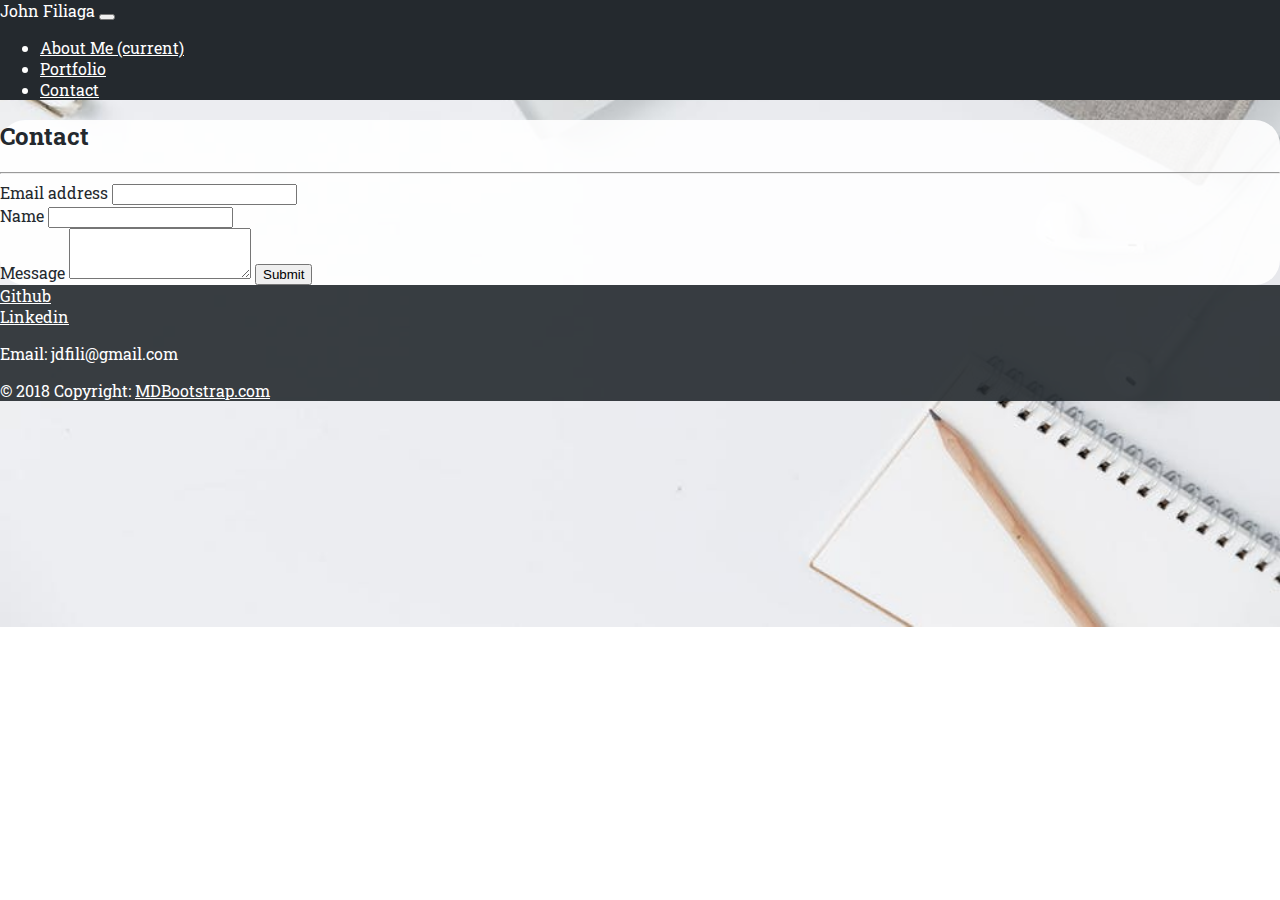
==== contact.html @ 191506fb "designed all pages, and added links" ====
<!DOCTYPE html>
<html lang="en">

<head>
    <meta charset="UTF-8">
    <meta name="viewport" content="width=device-width, initial-scale=1.0">
    <meta http-equiv="X-UA-Compatible" content="ie=edge">
    <title>Contact</title>
    <link rel="stylesheet" href="https://stackpath.bootstrapcdn.com/bootstrap/4.1.3/css/bootstrap.min.css" integrity="sha384-MCw98/SFnGE8fJT3GXwEOngsV7Zt27NXFoaoApmYm81iuXoPkFOJwJ8ERdknLPMO"
        crossorigin="anonymous">
    <link rel="stylesheet" href="css/style.css">
    <link href="https://fonts.googleapis.com/css?family=Roboto+Slab" rel="stylesheet">
    <script src="https://code.jquery.com/jquery-3.3.1.slim.min.js" integrity="sha384-q8i/X+965DzO0rT7abK41JStQIAqVgRVzpbzo5smXKp4YfRvH+8abtTE1Pi6jizo"
        crossorigin="anonymous"></script>
    <script src="https://cdnjs.cloudflare.com/ajax/libs/popper.js/1.14.3/umd/popper.min.js" integrity="sha384-ZMP7rVo3mIykV+2+9J3UJ46jBk0WLaUAdn689aCwoqbBJiSnjAK/l8WvCWPIPm49"
        crossorigin="anonymous"></script>
    <script src="https://stackpath.bootstrapcdn.com/bootstrap/4.1.3/js/bootstrap.min.js" integrity="sha384-ChfqqxuZUCnJSK3+MXmPNIyE6ZbWh2IMqE241rYiqJxyMiZ6OW/JmZQ5stwEULTy"
        crossorigin="anonymous"></script>
</head>

<body>
    <nav class="navbar navbar-dark bg-dark mb-4">
        <a class="navbar-brand" href="#">John Filiaga</a>
        <button class="navbar-toggler" type="button" data-toggle="collapse" data-target="#navbarText" aria-controls="navbarText"
            aria-expanded="false">
            <span class="navbar-toggler-icon"></span>
        </button>
        <div class="collapse navbar-collapse" id="navbarText">
            <ul class="navbar-nav mr-auto">
                <li class="nav-item active">
                    <a class="nav-link" href="index.html">About Me <span class="sr-only">(current)</span></a>
                </li>
                <li class="nav-item">
                    <a class="nav-link" href="portfolio.html">Portfolio</a>
                </li>
                <li class="nav-item">
                    <a class="nav-link" href="contact.html">Contact</a>
                </li>
            </ul>
        </div>
    </nav>
    <div class="container contact-form">
        <div class="header_container mb-4">
            <h2>Contact</h2> <hr>
        </div>
        <form>
            <div class="form-group">
                <label for="exampleFormControlInput1">Email address</label>
                <input type="email" class="form-control" id="exampleFormControlInput1">
            </div>
            <div class="form-group">
                <label for="exampleFormControlInput2">Name</label>
                <input type="name" class="form-control" id="exampleFormControlInput2">
            </div>
            <div class="form-group pb-4 mb-4">
                <label for="exampleFormControlTextarea1">Message</label>
                <textarea class="form-control" id="exampleFormControlTextarea1" rows="3"></textarea>
                <input class="btn btn-primary mt-4" type="submit" value="Submit">
            </div>
        </form>
    </div>
    <footer>
        <div class="footer-text text-center">
            <div><a href="https://github.com/jdfili">Github</a>
            </div>
            <div><a href="https://www.linkedin.com/feed/">Linkedin</a>
            </div>
            <p>Email: jdfili@gmail.com</p>
        </div>
        <div class="footer-copyright text-center py-3">© 2018 Copyright:
            <a href="https://mdbootstrap.com/education/bootstrap/"> MDBootstrap.com</a>
        </div>
    </footer>
</body>

</html>
---- css/style.css ----
body {
    margin: auto 0;
    background-image: url("../images/pexels-photo-373076.jpeg");
    background-repeat: no-repeat;
    background-position: center center;
    background-size: cover;
    color: rgb(36,41,46);
    font-family: 'Roboto Slab', serif;

}
nav {
    background: rgb(36,41,46);
    color: white;
}

.jumbotron {
    background: rgb(255, 255, 255, 0.9);
    border-radius: 25px;
    color: rgb(36,41,46);
}
.portfolio-container {
    text-align: center;
}
.card {
    margin: 5px;
}
img {
    height: 200px;
}
.contact-form {
    background: rgb(255, 255, 255, 0.9);
    border-radius: 25px;
    color: rgb(36,41,46);
}
a {
    color: white;
}
a:hover {
    cursor: pointer;
    text-decoration: none;
}
footer {
    background: rgb(36,41,46,0.9);
    color: white;
}
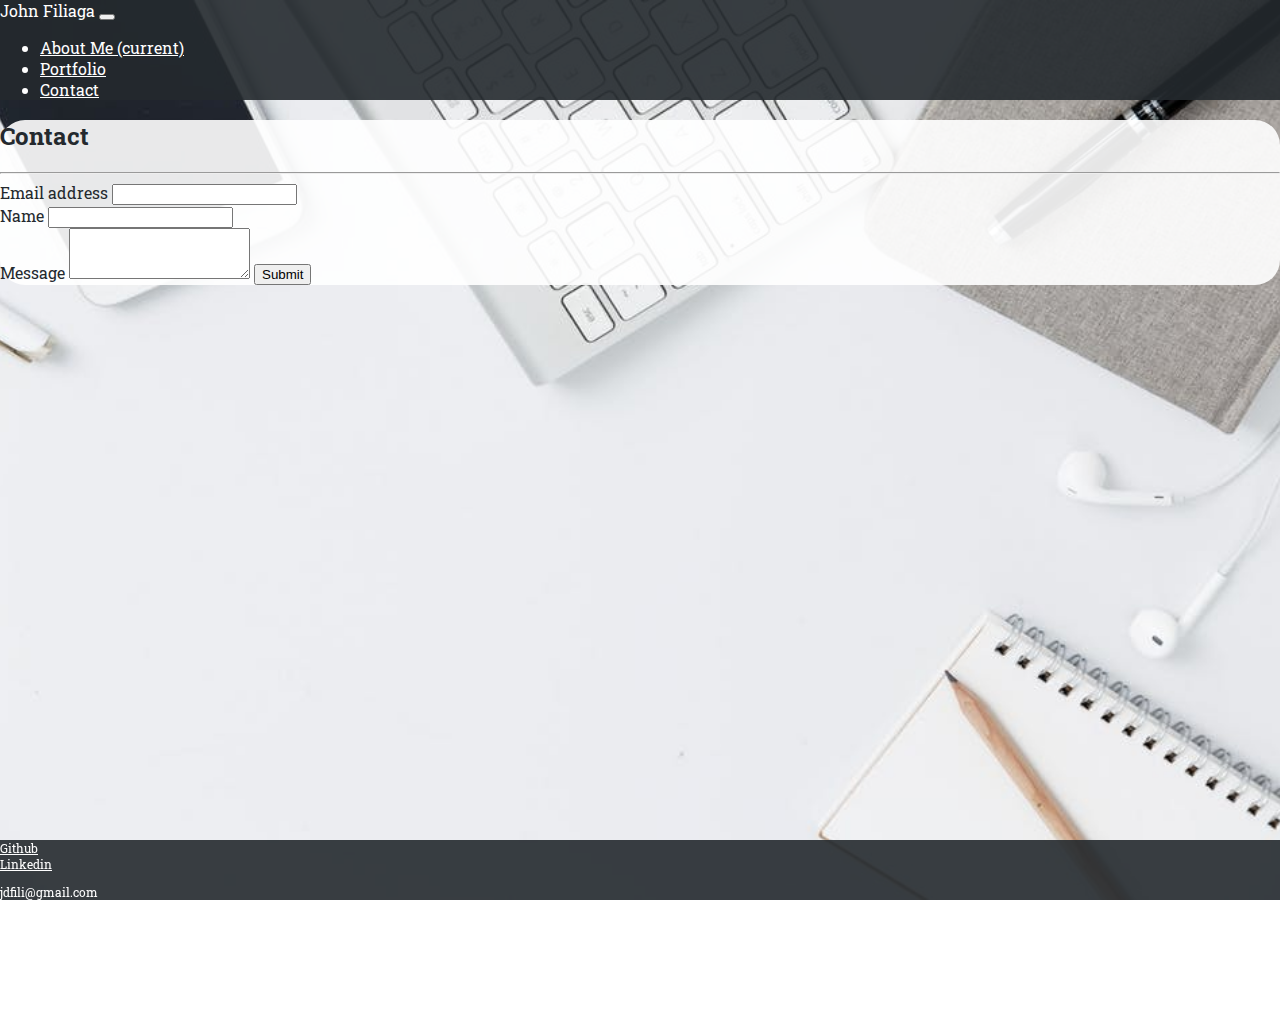
==== commit 5bc5d1ea: "added sticky footer" ====
--- a/contact.html
+++ b/contact.html
@@ -7,6 +7,8 @@
     <meta http-equiv="X-UA-Compatible" content="ie=edge">
     <title>Contact</title>
     <link rel="stylesheet" href="https://stackpath.bootstrapcdn.com/bootstrap/4.1.3/css/bootstrap.min.css" integrity="sha384-MCw98/SFnGE8fJT3GXwEOngsV7Zt27NXFoaoApmYm81iuXoPkFOJwJ8ERdknLPMO"
+        crossorigin="anonymous">
+    <link rel="stylesheet" href="https://use.fontawesome.com/releases/v5.6.3/css/all.css" integrity="sha384-UHRtZLI+pbxtHCWp1t77Bi1L4ZtiqrqD80Kn4Z8NTSRyMA2Fd33n5dQ8lWUE00s/"
         crossorigin="anonymous">
     <link rel="stylesheet" href="css/style.css">
     <link href="https://fonts.googleapis.com/css?family=Roboto+Slab" rel="stylesheet">
@@ -19,7 +21,7 @@
 </head>
 
 <body>
-    <nav class="navbar navbar-dark bg-dark mb-4">
+    <nav class="navbar navbar-dark mb-4">
         <a class="navbar-brand" href="#">John Filiaga</a>
         <button class="navbar-toggler" type="button" data-toggle="collapse" data-target="#navbarText" aria-controls="navbarText"
             aria-expanded="false">
@@ -27,48 +29,48 @@
         </button>
         <div class="collapse navbar-collapse" id="navbarText">
             <ul class="navbar-nav mr-auto">
-                <li class="nav-item active">
+                <li class="nav-item">
                     <a class="nav-link" href="index.html">About Me <span class="sr-only">(current)</span></a>
                 </li>
                 <li class="nav-item">
                     <a class="nav-link" href="portfolio.html">Portfolio</a>
                 </li>
-                <li class="nav-item">
+                <li class="nav-item active">
                     <a class="nav-link" href="contact.html">Contact</a>
                 </li>
             </ul>
         </div>
     </nav>
-    <div class="container contact-form">
-        <div class="header_container mb-4">
-            <h2>Contact</h2> <hr>
+    <div class="page-wrap">
+        <div class="container contact-form">
+            <div class="header_container mb-4">
+                <h2>Contact</h2>
+                <hr>
+            </div>
+            <form>
+                <div class="form-group">
+                    <label for="exampleFormControlInput1">Email address</label>
+                    <input type="email" class="form-control" id="exampleFormControlInput1">
+                </div>
+                <div class="form-group">
+                    <label for="exampleFormControlInput2">Name</label>
+                    <input type="name" class="form-control" id="exampleFormControlInput2">
+                </div>
+                <div class="form-group pb-4 mb-4">
+                    <label for="exampleFormControlTextarea1">Message</label>
+                    <textarea class="form-control" id="exampleFormControlTextarea1" rows="3"></textarea>
+                    <input class="btn btn-primary mt-4" type="submit" value="Submit">
+                </div>
+            </form>
         </div>
-        <form>
-            <div class="form-group">
-                <label for="exampleFormControlInput1">Email address</label>
-                <input type="email" class="form-control" id="exampleFormControlInput1">
-            </div>
-            <div class="form-group">
-                <label for="exampleFormControlInput2">Name</label>
-                <input type="name" class="form-control" id="exampleFormControlInput2">
-            </div>
-            <div class="form-group pb-4 mb-4">
-                <label for="exampleFormControlTextarea1">Message</label>
-                <textarea class="form-control" id="exampleFormControlTextarea1" rows="3"></textarea>
-                <input class="btn btn-primary mt-4" type="submit" value="Submit">
-            </div>
-        </form>
     </div>
     <footer>
         <div class="footer-text text-center">
-            <div><a href="https://github.com/jdfili">Github</a>
+            <div><i class="fab fa-github mr-2"></i><a href="https://github.com/jdfili">Github</a>
             </div>
-            <div><a href="https://www.linkedin.com/feed/">Linkedin</a>
+            <div><i class="fab fa-linkedin mr-2"></i><a href="https://www.linkedin.com/in/john-filiaga-8a2758171/">Linkedin</a>
             </div>
-            <p>Email: jdfili@gmail.com</p>
-        </div>
-        <div class="footer-copyright text-center py-3">© 2018 Copyright:
-            <a href="https://mdbootstrap.com/education/bootstrap/"> MDBootstrap.com</a>
+            <p> <i class="far fa-envelope mr-2"></i>jdfili@gmail.com</p>
         </div>
     </footer>
 </body>
--- a/css/style.css
+++ b/css/style.css
@@ -1,4 +1,4 @@
-body {
+html, body {
     margin: auto 0;
     background-image: url("../images/pexels-photo-373076.jpeg");
     background-repeat: no-repeat;
@@ -6,10 +6,12 @@
     background-size: cover;
     color: rgb(36,41,46);
     font-family: 'Roboto Slab', serif;
+    font-size: 16px;
+    height: 100%;
 
 }
 nav {
-    background: rgb(36,41,46);
+    background: rgb(36,41,46,0.9);
     color: white;
 }
 
@@ -27,6 +29,14 @@
 img {
     height: 200px;
 }
+.page-wrap {
+    min-height: 100%;
+    margin-bottom: -5em; 
+}
+.page-wrap:after {
+    content: "";
+    display: block;
+}
 .contact-form {
     background: rgb(255, 255, 255, 0.9);
     border-radius: 25px;
@@ -39,7 +49,17 @@
     cursor: pointer;
     text-decoration: none;
 }
+footer, .page-wrap:after {
+    height: 5em; 
+  }
 footer {
     background: rgb(36,41,46,0.9);
     color: white;
+    position: fixed;
+    left: 0;
+    bottom: 0;
+    width: 100%;
+    height: 5em;
+    font-size: 12px;
 }
+
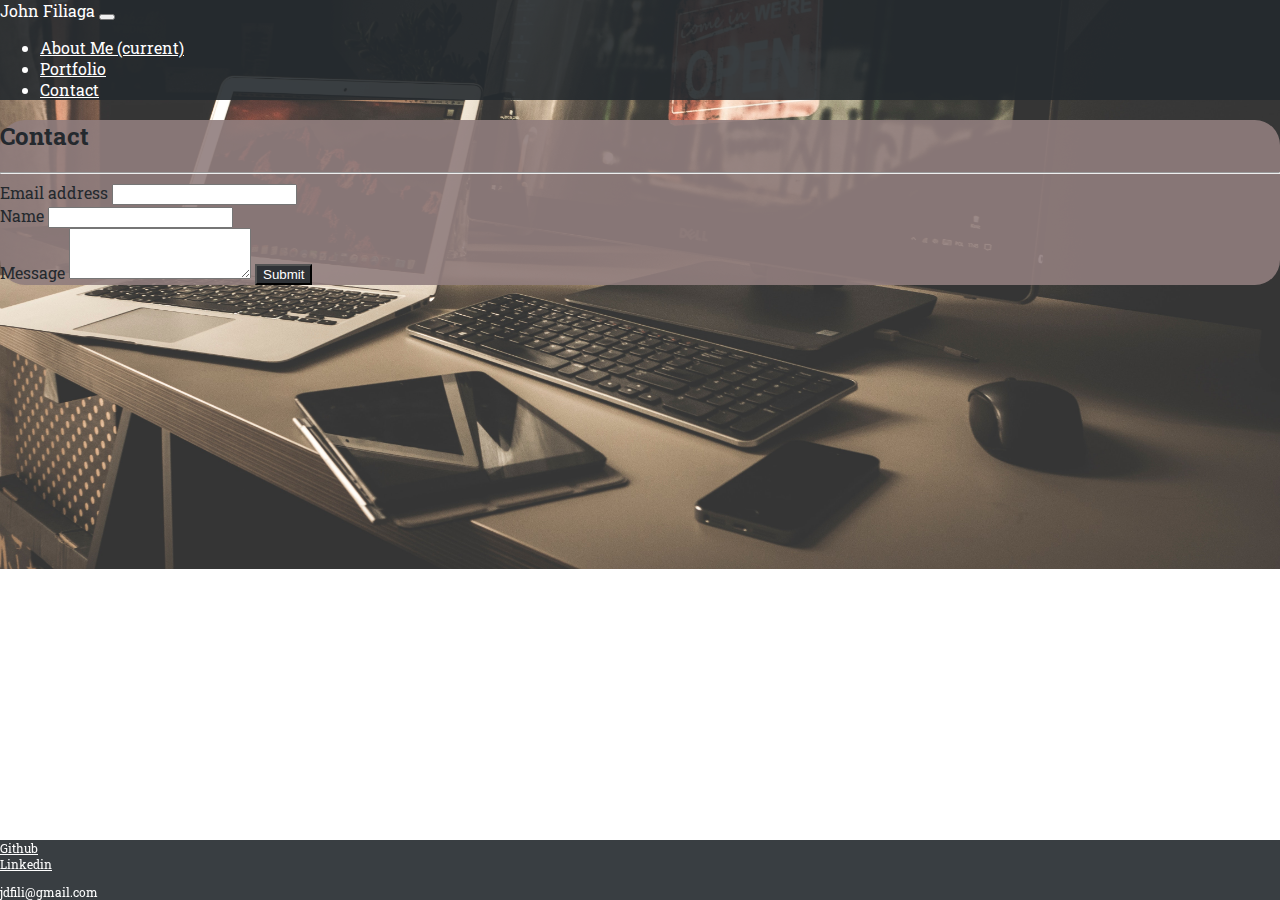
==== commit 5b7804d5: "changed icons and color scheme" ====
--- a/contact.html
+++ b/contact.html
@@ -22,12 +22,12 @@
 
 <body>
     <nav class="navbar navbar-dark mb-4">
-        <a class="navbar-brand" href="#">John Filiaga</a>
+        <a class="navbar-brand ml-4" href="#">John Filiaga</a>
         <button class="navbar-toggler" type="button" data-toggle="collapse" data-target="#navbarText" aria-controls="navbarText"
             aria-expanded="false">
             <span class="navbar-toggler-icon"></span>
         </button>
-        <div class="collapse navbar-collapse" id="navbarText">
+        <div class="collapse navbar-collapse ml-4" id="navbarText">
             <ul class="navbar-nav mr-auto">
                 <li class="nav-item">
                     <a class="nav-link" href="index.html">About Me <span class="sr-only">(current)</span></a>
@@ -56,10 +56,10 @@
                     <label for="exampleFormControlInput2">Name</label>
                     <input type="name" class="form-control" id="exampleFormControlInput2">
                 </div>
-                <div class="form-group pb-4 mb-4">
+                <div class="form-group text-center pb-4 mb-4">
                     <label for="exampleFormControlTextarea1">Message</label>
                     <textarea class="form-control" id="exampleFormControlTextarea1" rows="3"></textarea>
-                    <input class="btn btn-primary mt-4" type="submit" value="Submit">
+                    <input class="btn mt-4" type="submit" value="Submit">
                 </div>
             </form>
         </div>
--- a/css/style.css
+++ b/css/style.css
@@ -1,6 +1,6 @@
-html, body {
+body {
     margin: auto 0;
-    background-image: url("../images/pexels-photo-373076.jpeg");
+    background-image: url("../images/business-computer-connection-450035.jpg");
     background-repeat: no-repeat;
     background-position: center center;
     background-size: cover;
@@ -16,15 +16,21 @@
 }
 
 .jumbotron {
-    background: rgb(255, 255, 255, 0.9);
+    background: rgb(36,41,46,0.9);
     border-radius: 25px;
-    color: rgb(36,41,46);
+    color: white;
+
+}
+
+hr {
+    background: rgba(144, 125, 125, 0.9);
 }
 .portfolio-container {
     text-align: center;
 }
 .card {
     margin: 5px;
+    border: 0px;
 }
 img {
     height: 200px;
@@ -38,9 +44,20 @@
     display: block;
 }
 .contact-form {
-    background: rgb(255, 255, 255, 0.9);
+    background: rgba(144, 125, 125, 0.9);
     border-radius: 25px;
     color: rgb(36,41,46);
+}
+.btn {
+    background: rgb(36,41,46,0.9);
+    color: white;
+}
+.portfolio-btn {
+    background: rgb(36,41,46,0.9);
+    transition: 0.3s;
+}
+.portfolio-btn:hover {
+    transform: scale(1.05, 1.05)
 }
 a {
     color: white;
@@ -48,6 +65,7 @@
 a:hover {
     cursor: pointer;
     text-decoration: none;
+    color: white;
 }
 footer, .page-wrap:after {
     height: 5em; 
@@ -63,3 +81,4 @@
     font-size: 12px;
 }
 
+
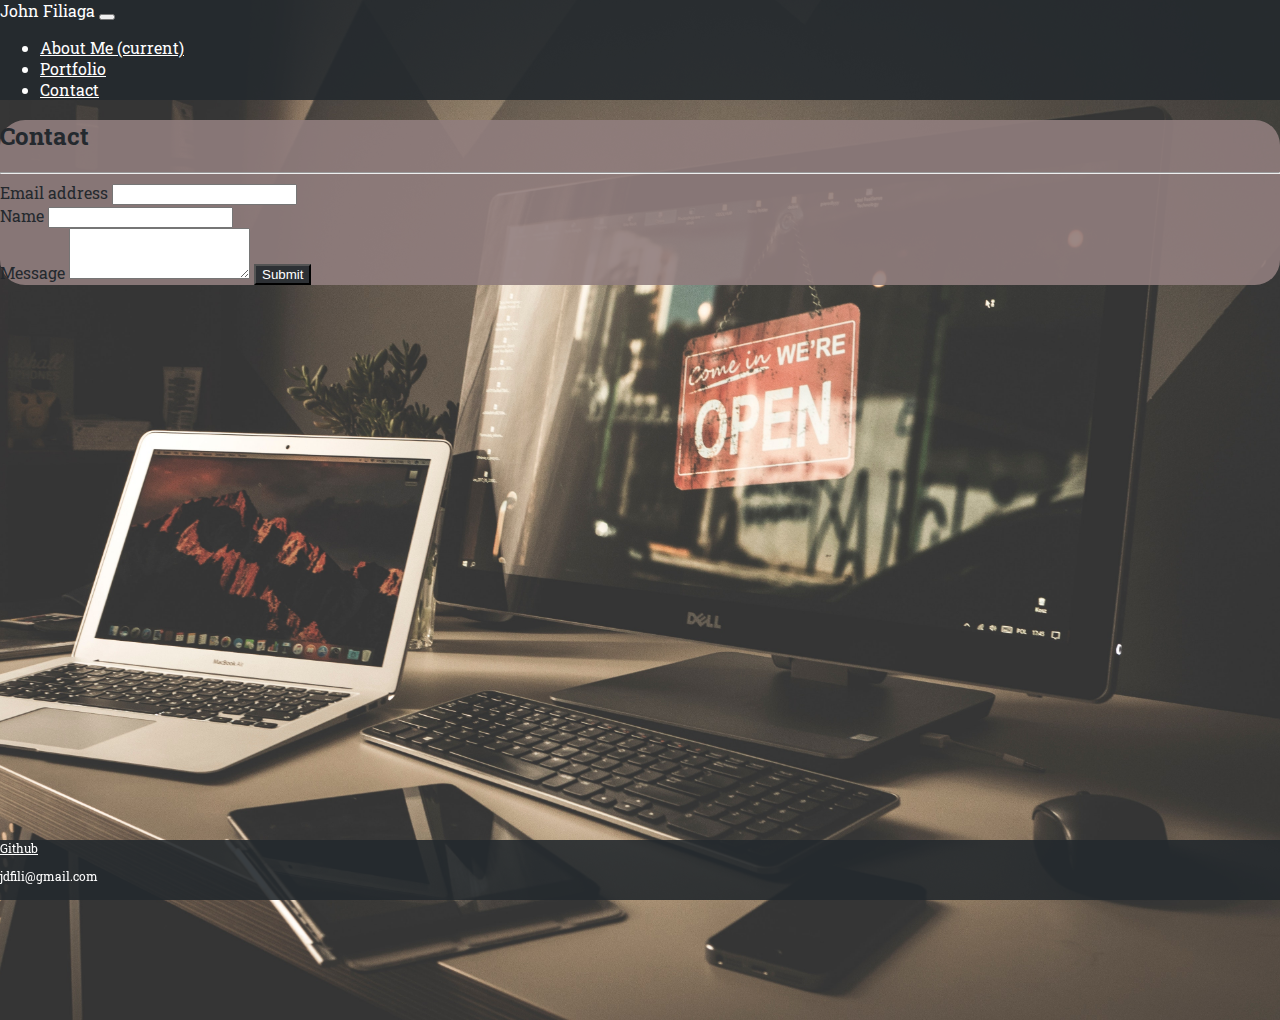
==== commit 6ff92337: "portfolio update" ====
--- a/contact.html
+++ b/contact.html
@@ -22,7 +22,7 @@
 
 <body>
     <nav class="navbar navbar-dark mb-4">
-        <a class="navbar-brand ml-4" href="#">John Filiaga</a>
+        <a class="navbar-brand ml-4" href="index.html">John Filiaga</a>
         <button class="navbar-toggler" type="button" data-toggle="collapse" data-target="#navbarText" aria-controls="navbarText"
             aria-expanded="false">
             <span class="navbar-toggler-icon"></span>
@@ -47,18 +47,18 @@
                 <h2>Contact</h2>
                 <hr>
             </div>
-            <form>
+            <form action="https://formspree.io/jdfili14@gmail.com" method="POST">
                 <div class="form-group">
                     <label for="exampleFormControlInput1">Email address</label>
-                    <input type="email" class="form-control" id="exampleFormControlInput1">
+                    <input type="email" name="email" class="form-control" id="exampleFormControlInput1">
                 </div>
                 <div class="form-group">
                     <label for="exampleFormControlInput2">Name</label>
-                    <input type="name" class="form-control" id="exampleFormControlInput2">
+                    <input type="name" name="name" class="form-control" id="exampleFormControlInput2">
                 </div>
                 <div class="form-group text-center pb-4 mb-4">
                     <label for="exampleFormControlTextarea1">Message</label>
-                    <textarea class="form-control" id="exampleFormControlTextarea1" rows="3"></textarea>
+                    <textarea class="form-control" name="message" id="exampleFormControlTextarea1" rows="3"></textarea>
                     <input class="btn mt-4" type="submit" value="Submit">
                 </div>
             </form>
@@ -68,8 +68,6 @@
         <div class="footer-text text-center">
             <div><i class="fab fa-github mr-2"></i><a href="https://github.com/jdfili">Github</a>
             </div>
-            <div><i class="fab fa-linkedin mr-2"></i><a href="https://www.linkedin.com/in/john-filiaga-8a2758171/">Linkedin</a>
-            </div>
             <p> <i class="far fa-envelope mr-2"></i>jdfili@gmail.com</p>
         </div>
     </footer>
--- a/css/style.css
+++ b/css/style.css
@@ -19,14 +19,23 @@
     background: rgb(36,41,46,0.9);
     border-radius: 25px;
     color: white;
+    margin: auto;
 
 }
 
 hr {
     background: rgba(144, 125, 125, 0.9);
 }
+
+.my-pic {
+    width:250px; 
+    height:250px; 
+    border-radius: 10px;
+}
 .portfolio-container {
     text-align: center;
+    height: 275vh;
+    min-height: 275vh;
 }
 .card {
     margin: 5px;
@@ -34,10 +43,15 @@
 }
 img {
     height: 200px;
+    border: 1px solid rgb(30, 34, 37);
+}
+.description {
+    height: 15px;
+    font-size: 12px;
 }
 .page-wrap {
-    min-height: 100%;
-    margin-bottom: -5em; 
+    height: 100vh;
+    min-height: 100vh;
 }
 .page-wrap:after {
     content: "";
@@ -52,12 +66,25 @@
     background: rgb(36,41,46,0.9);
     color: white;
 }
+.github-link {
+    border-radius: 100%;
+    margin-top: 2px;
+    padding: 0;
+    position: relative;
+    left: 44%;
+}
+.github-icon {
+    text-align: center;
+    left: 4px;
+    position: relative;
+}
 .portfolio-btn {
     background: rgb(36,41,46,0.9);
+    padding-right: 30px;
     transition: 0.3s;
 }
 .portfolio-btn:hover {
-    transform: scale(1.05, 1.05)
+    transform: scale(1.05, 1.05);
 }
 a {
     color: white;
@@ -80,5 +107,84 @@
     height: 5em;
     font-size: 12px;
 }
+/* Media queries */
+
+@media only screen and (max-width: 988px) {
+    
+    .jumbotron {
+        background: rgb(30, 34, 37);
+    }
+    footer {
+        background: rgb(30, 34, 37);
+    }
+    nav {
+        background: rgb(30, 34, 37);
+    }
+    .btn {
+        background: rgb(30, 34, 37);
+    }
+    .page-wrap {
+        height: 100%;
+    }
+   .about{
+       position: relative;
+       word-wrap: break-word;
+   }
+   .about-text {
+       padding-left: 7em;
+   }
+  
+   
+}
+@media (min-width: 768px) {
+    .about {
+        height: 80vh;
+        font-size: 1.45em;
+    }
+    .my-pic{
+        height: 300px;
+        width: 300px;
+    }
+    .page-wrap {
+        height: 100%;
+    }
+   
+    .about-text {
+        padding-left: 2em;
+        height: 75%;
+        word-wrap: break-word
+    }
 
 
+}
+
+
+@media screen and (max-width:400px){ 
+    .jumbotron {
+        background: rgb(30, 34, 37);
+    }
+    footer {
+        background: rgb(30, 34, 37);
+    }
+    nav {
+        background: rgb(30, 34, 37);
+    }
+    .btn {
+        background: rgb(30, 34, 37);
+    }
+    .about {
+        font-size: 1em;
+    }
+    .about-text {
+        position: relative;
+
+    }
+    .page-wrap:after {
+        content: none;
+        display: block;
+    }
+    .portfolio-container {
+        height: 490vh
+    }
+    
+}
